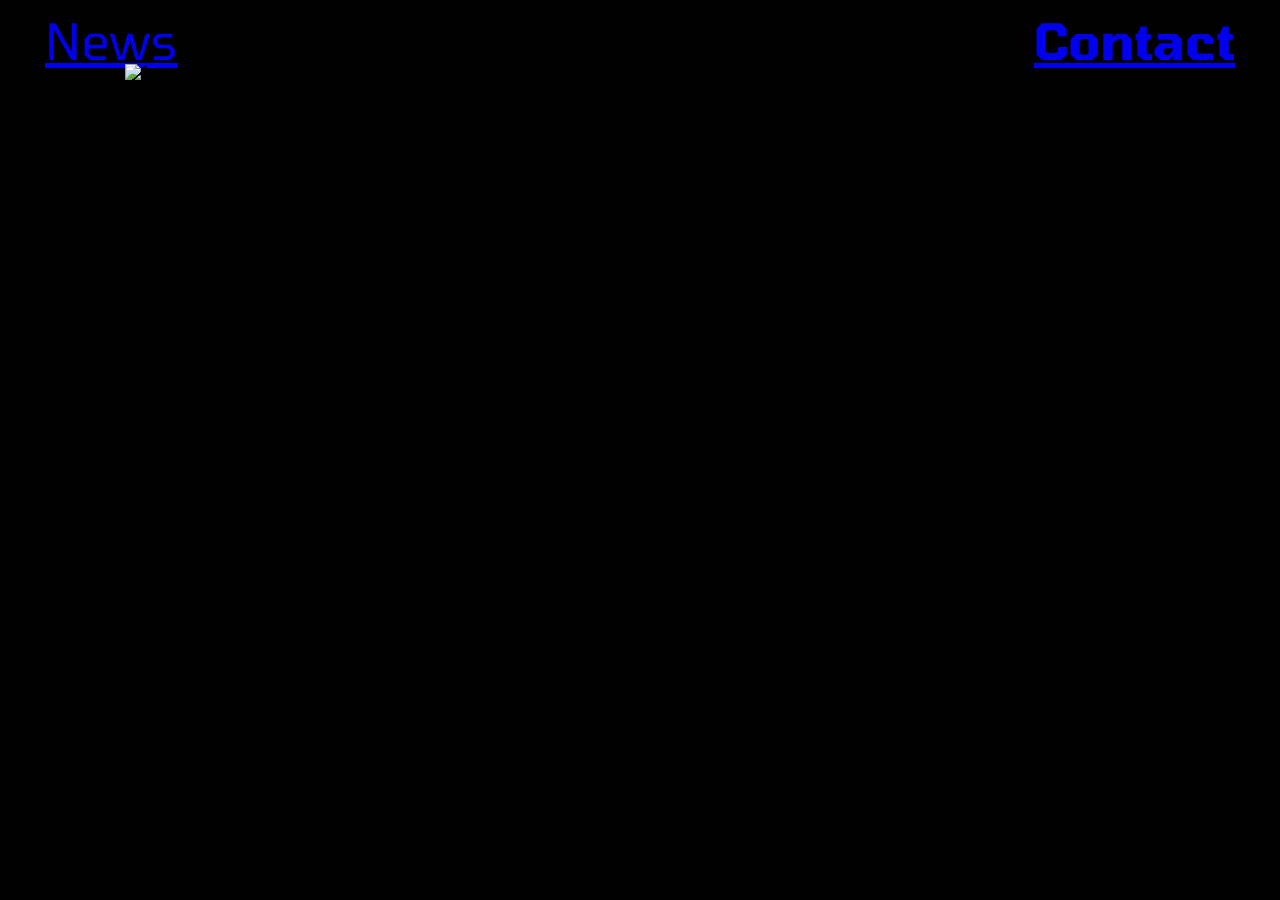
==== index.html @ be957f0f "Add files via upload" ====
<!DOCTYPE html>
<html lang="en" dir="ltr">

<head>
    <meta charset="utf-8">
    <link href="https://fonts.googleapis.com/css?family=Tomorrow&display=swap" rel="stylesheet">

    <link rel="stylesheet" href="style.css">
    <title>Sorry Inc. Arts</title>
</head>

<body>
    <div id="Sorry">
        Sorry
    </div>

    <div id="Inc.">
        Inc.
    </div>

    <div id="Arts">
        Arts
    </div>

    <div id="Contact">
        <a href="file:///Users/carlyshelton21/Documents/coding_fall19/final/contact.html" target="_blank">Contact</a>
    </div>

    <div id="News">
        <a href="file:///Users/carlyshelton21/Documents/coding_fall19/final/news.html" target="_blank">News</a>
    </div>

        <div id="container">
            <div class="frame" id="f7">
                <img src="pics/logo2.png" alt="frame7" id = "img7">
            </div>

            <div class="frame" id="f6">
                <img src="pics/frame3.png" alt="frame6" id = "img6">
            </div>

            <div class="frame" id="f5">
                <img src="pics/arts1.png" alt="frame5" id = "img5">
            </div>

            <div class="frame" id="f4">
                <img src="pics/frame2.png" alt="frame4" id = "img4">
            </div>

            <div class="frame" id="f3">
                <img src="pics/inc1.png" alt="frame3" id = "img3">
            </div>

            <div class="frame" id="f1">
                <img src="pics/frame1.png" alt="frame1" id = "img1">
            </div>

            <div class="frame" id="f2">
                <img src="pics/sorry1.png" alt="frame2" id = "img2">
            </div>

        </div>

</body>
<script src="linked.js" charset="utf-8"></script>
</html>
---- style.css ----
body{
	margin: 0px;
    background-color: black;
	padding-top: 10px;
	padding-bottom: 10px;
	padding-right: 10px;
	padding-left: 10px;
}
#News{
	position: absolute;
	top: 10px;
	left: 45px;
	font-family: 'Tomorrow', sans-serif;
	color: white;
	font-size: 50px;
}
#Contact{
	position: absolute;
	top: 10px;
	right: 45px;
	font-family: 'Tomorrow', sans-serif;
	font-weight: bold;
	color: white;
	font-size: 50px;
}
.frame{
	position: absolute;
	width: auto;
	height: auto;
	left: 125px;
	/* display: none; */
}
/* #f1{
	display: block;
} */

a:visited {
  color: #ff0000;
}
a:hover, a:active, a:focus {
  color:#ffffff;
}
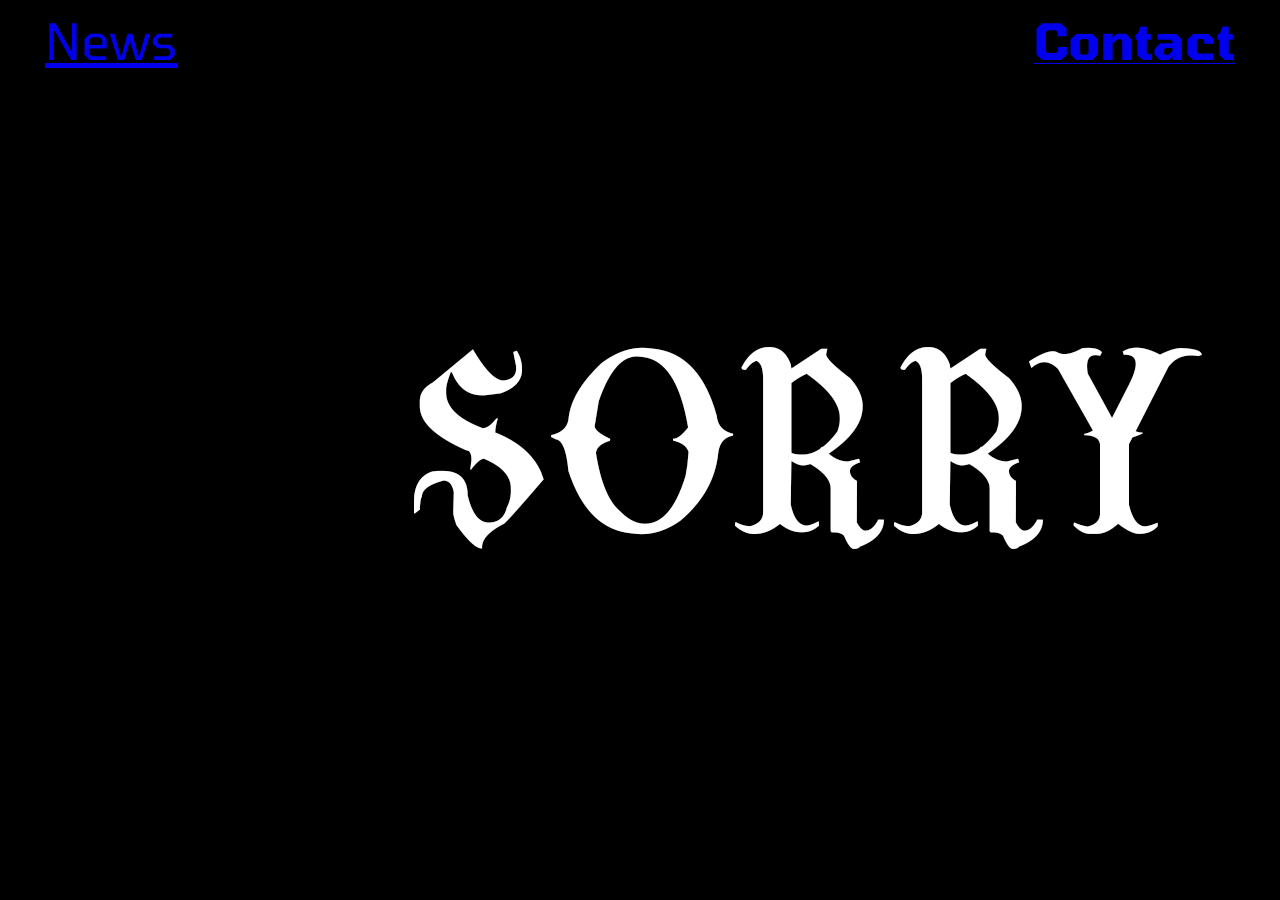
==== commit eed849d7: "Add files via upload" ====
--- a/index.html
+++ b/index.html
@@ -23,40 +23,40 @@
     </div>
 
     <div id="Contact">
-        <a href="file:///Users/carlyshelton21/Documents/coding_fall19/final/contact.html" target="_blank">Contact</a>
+        <a href="contact.html" target="_blank">Contact</a>
     </div>
 
     <div id="News">
-        <a href="file:///Users/carlyshelton21/Documents/coding_fall19/final/news.html" target="_blank">News</a>
+        <a href="news.html" target="_blank">News</a>
     </div>
 
         <div id="container">
             <div class="frame" id="f7">
-                <img src="pics/logo2.png" alt="frame7" id = "img7">
+                <img src="logo2.png" alt="frame7" id = "img7">
             </div>
 
             <div class="frame" id="f6">
-                <img src="pics/frame3.png" alt="frame6" id = "img6">
+                <img src="frame3.png" alt="frame6" id = "img6">
             </div>
 
             <div class="frame" id="f5">
-                <img src="pics/arts1.png" alt="frame5" id = "img5">
+                <img src="arts1.png" alt="frame5" id = "img5">
             </div>
 
             <div class="frame" id="f4">
-                <img src="pics/frame2.png" alt="frame4" id = "img4">
+                <img src="frame2.png" alt="frame4" id = "img4">
             </div>
 
             <div class="frame" id="f3">
-                <img src="pics/inc1.png" alt="frame3" id = "img3">
+                <img src="inc1.png" alt="frame3" id = "img3">
             </div>
 
             <div class="frame" id="f1">
-                <img src="pics/frame1.png" alt="frame1" id = "img1">
+                <img src="frame1.png" alt="frame1" id = "img1">
             </div>
 
             <div class="frame" id="f2">
-                <img src="pics/sorry1.png" alt="frame2" id = "img2">
+                <img src="sorry1.png" alt="frame2" id = "img2">
             </div>
 
         </div>
